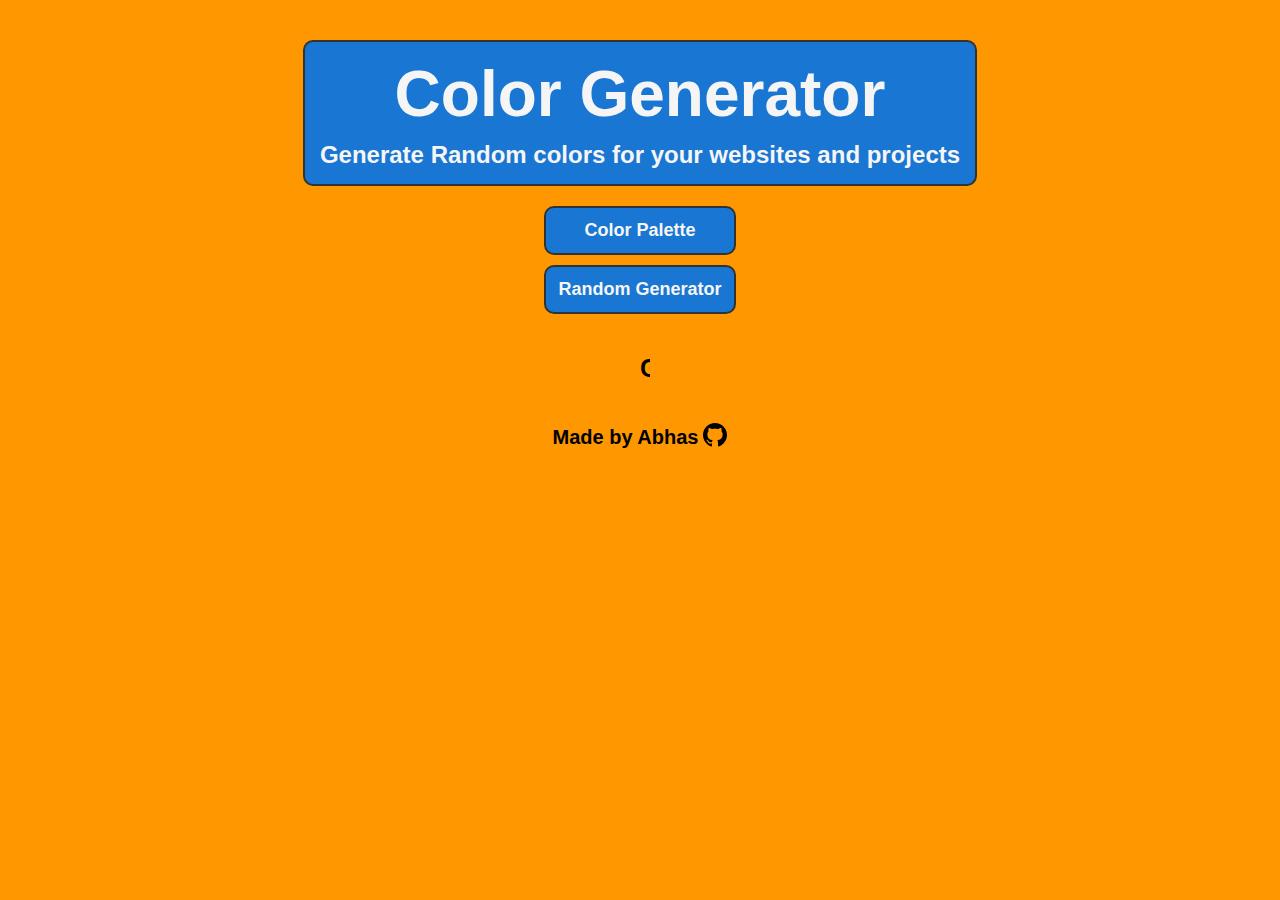
==== Color Palette generator/index.html @ 3ab2c262 "Add files via upload" ====
<!DOCTYPE html>
<html lang="en">
<head>
    <meta charset="UTF-8">
    <meta http-equiv="X-UA-Compatible" content="IE=edge">
    <meta name="viewport" content="width=
    , initial-scale=1.0">
    <title>Color Generator</title>
    <link rel="stylesheet" href="main.css">
</head>
<body>
    <div class="container">
        <header class="heading">
            <h1 class="main-heading">Color Generator</h1>
    <h2 class="sub-heading">Generate Random colors for your websites and projects</h2>
        </header>
    <nav class="navbar">
        <ul class="nav-ul">
            <li class="list-items"><a href="palette.html">Color Palette</a></li>
            <li class="list-items"><a href="random.html">Random Generator</a></li>
        </ul>
    </nav>
    <div class="typewriter-effect">
        <div class="text" id="typewriter-text"></div>
      </div>
      
    </div>
    <footer class="foot">Made by Abhas 
        <a href="https://github.com/Abhaskhanal" target="_blank"><svg xmlns="http://www.w3.org/2000/svg" width="24" height="24" viewBox="0 0 24 24"><path d="M12 0c-6.626 0-12 5.373-12 12 0 5.302 3.438 9.8 8.207 11.387.599.111.793-.261.793-.577v-2.234c-3.338.726-4.033-1.416-4.033-1.416-.546-1.387-1.333-1.756-1.333-1.756-1.089-.745.083-.729.083-.729 1.205.084 1.839 1.237 1.839 1.237 1.07 1.834 2.807 1.304 3.492.997.107-.775.418-1.305.762-1.604-2.665-.305-5.467-1.334-5.467-5.931 0-1.311.469-2.381 1.236-3.221-.124-.303-.535-1.524.117-3.176 0 0 1.008-.322 3.301 1.23.957-.266 1.983-.399 3.003-.404 1.02.005 2.047.138 3.006.404 2.291-1.552 3.297-1.23 3.297-1.23.653 1.653.242 2.874.118 3.176.77.84 1.235 1.911 1.235 3.221 0 4.609-2.807 5.624-5.479 5.921.43.372.823 1.102.823 2.222v3.293c0 .319.192.694.801.576 4.765-1.589 8.199-6.086 8.199-11.386 0-6.627-5.373-12-12-12z"/></svg></a> <footer>
    
    
    <!-- JS -->
    <script src="main.js"></script>
</body>
</html>
---- Color Palette generator/main.css ----
:root{
  --blue:#1976D2;
}

*,*::after,*::before{
  box-sizing: border-box;
  margin: 0;
  padding: 0;
  font-family: -apple-system, BlinkMacSystemFont, 'Segoe UI', Roboto, Oxygen, Ubuntu, Cantarell, 'Open Sans', 'Helvetica Neue', sans-serif;

}

body{
  display: flex;
  align-items: center;
  justify-content: center;
  flex-direction: column;
  background-color: #FF9800;
  /* background-color: red; */
}



.container{
  display: flex;
  flex-direction: column;
  align-items: center;
  margin-top: 10px;
  background-color: #FF9800;
  padding: 30px;
  border-radius: 10px;
  /* width: 100%;
  height: 100vh; */
  /* height:700px; */
 
  
}


.typewriter-effect {
    font-family: monospace;
    font-size: 25px;
    font-weight: 600;
    color: black;
  }
  
  .typewriter-effect > .text {
    max-width: 0;
    animation: typing 3s steps(var(--characters)) infinite;
    white-space: nowrap;
    overflow: hidden;
  }
  
  
  @keyframes typing {
    75%,
    100% {
      max-width: calc(var(--characters) * 1.5ch);
    }
  }
  
  @keyframes blink {
    0%,
    75%,
    100% {
      opacity: 1;
    }
    25% {
      opacity: 0;
    }
  }

  .text{
      padding: 10px;
    ;
  }

  .nav-ul{
    margin-bottom: 10px;
    padding: 10px;
  }

  .list-items{
    margin: 10px;
    background-color: var(--blue);
    padding: 12px;
    border-radius: 10px;
    text-align: center;
    border: 2px solid #333;
  }

  .list-items:hover{
    cursor: pointer;
    background-color: #03A9F4;
    
  }

  .list-items a{
    color: whitesmoke;
    font-size: 18px;
    font-weight: bold;
    
  
  }

  a{
    text-decoration: none;
    color: black;
  }
  li{
    list-style-type: none;
    
    
  }

.main-heading,.sub-heading{
  padding: 5px;
  
}
.main-heading{
  font-size: 4rem;

  
  
}
.heading{
  background-color: var(--blue);
  color: whitesmoke;
  display: flex;
  flex-direction: column;
  align-items: center;
  padding: 10px;
  border-radius: 10px;
  border: 2px solid #333;
}

@media (max-width:360px ){
  .typewriter-effect {
    font-size: 16px;
    font-weight: 500;
    overflow:auto;
  }
}
@media (max-width:411px ){
  .typewriter-effect {
    font-size: 17px;
    font-weight: 500;
    overflow:auto;
  }
}
@media (max-width:414px ){
  .typewriter-effect {
    font-size: 15px;
    font-weight: 500;
    overflow:auto;
  }
}
@media (max-width:320px ){
  .typewriter-effect {
    font-size: 12px;
    font-weight: 600;
    overflow:auto;
  }

  .main-heading,.sub-heading{
    padding: 2px;
    
  }
  .main-heading{
    font-size: 2rem;
  }

}

@media (max-width:280px ){
  .typewriter-effect {
    font-size: 10px;
    font-weight: 600;
    overflow:hidden;
  }

  .main-heading,.sub-heading{
    padding: 2px;
    
  }
  .main-heading{
    font-size: 2rem;
  }
}




.foot{
  margin-top:0px;
  display: flex;
  align-items: center;
  font-size: 20px;
  font-weight: bold;
}

.foot a{
  margin-left: 5px;
}
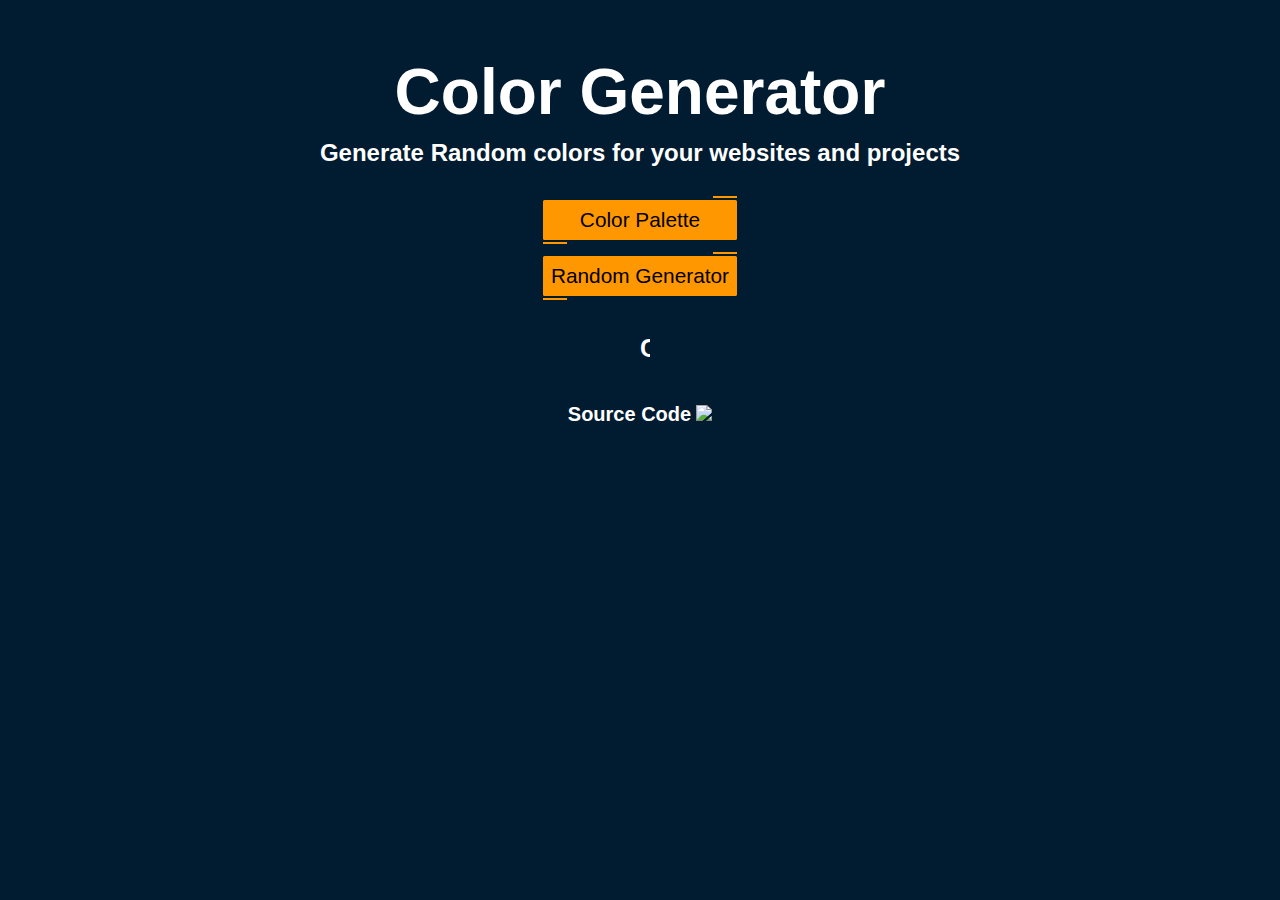
==== commit 3e249d44: "Add files via upload" ====
--- a/Color Palette generator/index.html
+++ b/Color Palette generator/index.html
@@ -16,8 +16,8 @@
         </header>
     <nav class="navbar">
         <ul class="nav-ul">
-            <li class="list-items"><a href="palette.html">Color Palette</a></li>
-            <li class="list-items"><a href="random.html">Random Generator</a></li>
+            <button class="btn" onclick="window.open('palette.html')"><a href="#">Color Palette</a></button>
+            <button class="btn" onclick="window.open('random.html')"><a href="#">Random Generator</a> </button>
         </ul>
     </nav>
     <div class="typewriter-effect">
@@ -25,8 +25,11 @@
       </div>
       
     </div>
-    <footer class="foot">Made by Abhas 
-        <a href="https://github.com/Abhaskhanal" target="_blank"><svg xmlns="http://www.w3.org/2000/svg" width="24" height="24" viewBox="0 0 24 24"><path d="M12 0c-6.626 0-12 5.373-12 12 0 5.302 3.438 9.8 8.207 11.387.599.111.793-.261.793-.577v-2.234c-3.338.726-4.033-1.416-4.033-1.416-.546-1.387-1.333-1.756-1.333-1.756-1.089-.745.083-.729.083-.729 1.205.084 1.839 1.237 1.839 1.237 1.07 1.834 2.807 1.304 3.492.997.107-.775.418-1.305.762-1.604-2.665-.305-5.467-1.334-5.467-5.931 0-1.311.469-2.381 1.236-3.221-.124-.303-.535-1.524.117-3.176 0 0 1.008-.322 3.301 1.23.957-.266 1.983-.399 3.003-.404 1.02.005 2.047.138 3.006.404 2.291-1.552 3.297-1.23 3.297-1.23.653 1.653.242 2.874.118 3.176.77.84 1.235 1.911 1.235 3.221 0 4.609-2.807 5.624-5.479 5.921.43.372.823 1.102.823 2.222v3.293c0 .319.192.694.801.576 4.765-1.589 8.199-6.086 8.199-11.386 0-6.627-5.373-12-12-12z"/></svg></a> <footer>
+    <footer class="foot">Source Code 
+        <a href="https://github.com/Abhaskhanal" target="_blank">
+          <img src="https://img.icons8.com/color/48/000000/github--v1.png"/>
+        </a>
+      <footer>
     
     
     <!-- JS -->
--- a/Color Palette generator/main.css
+++ b/Color Palette generator/main.css
@@ -1,204 +1,212 @@
-:root{
-  --blue:#1976D2;
-}
-
-*,*::after,*::before{
+*,
+*::after,
+*::before {
   box-sizing: border-box;
   margin: 0;
   padding: 0;
-  font-family: -apple-system, BlinkMacSystemFont, 'Segoe UI', Roboto, Oxygen, Ubuntu, Cantarell, 'Open Sans', 'Helvetica Neue', sans-serif;
-
-}
-
-body{
+  font-family: -apple-system, BlinkMacSystemFont, "Segoe UI", Roboto, Oxygen,
+    Ubuntu, Cantarell, "Open Sans", "Helvetica Neue", sans-serif;
+}
+
+body {
   display: flex;
   align-items: center;
   justify-content: center;
   flex-direction: column;
-  background-color: #FF9800;
+  background-color: #011b30;
   /* background-color: red; */
 }
 
-
-
-.container{
+.container {
   display: flex;
   flex-direction: column;
   align-items: center;
   margin-top: 10px;
-  background-color: #FF9800;
+  background-color: #011b30;
   padding: 30px;
   border-radius: 10px;
   /* width: 100%;
   height: 100vh; */
   /* height:700px; */
- 
-  
-}
-
+}
 
 .typewriter-effect {
-    font-family: monospace;
-    font-size: 25px;
-    font-weight: 600;
-    color: black;
-  }
-  
-  .typewriter-effect > .text {
-    max-width: 0;
-    animation: typing 3s steps(var(--characters)) infinite;
-    white-space: nowrap;
-    overflow: hidden;
-  }
-  
-  
-  @keyframes typing {
-    75%,
-    100% {
-      max-width: calc(var(--characters) * 1.5ch);
-    }
-  }
-  
-  @keyframes blink {
-    0%,
-    75%,
-    100% {
-      opacity: 1;
-    }
-    25% {
-      opacity: 0;
-    }
-  }
-
-  .text{
-      padding: 10px;
-    ;
-  }
-
-  .nav-ul{
-    margin-bottom: 10px;
-    padding: 10px;
-  }
-
-  .list-items{
-    margin: 10px;
-    background-color: var(--blue);
-    padding: 12px;
-    border-radius: 10px;
-    text-align: center;
-    border: 2px solid #333;
-  }
-
-  .list-items:hover{
-    cursor: pointer;
-    background-color: #03A9F4;
-    
-  }
-
-  .list-items a{
-    color: whitesmoke;
-    font-size: 18px;
-    font-weight: bold;
-    
-  
-  }
-
-  a{
-    text-decoration: none;
-    color: black;
-  }
-  li{
-    list-style-type: none;
-    
-    
-  }
-
-.main-heading,.sub-heading{
+  font-family: monospace;
+  font-size: 25px;
+  font-weight: 600;
+  color: white;
+}
+
+.typewriter-effect > .text {
+  max-width: 0;
+  animation: typing 3s steps(var(--characters)) infinite;
+  white-space: nowrap;
+  overflow: hidden;
+}
+
+@keyframes typing {
+  75%,
+  100% {
+    max-width: calc(var(--characters) * 1.5ch);
+  }
+}
+
+@keyframes blink {
+  0%,
+  75%,
+  100% {
+    opacity: 1;
+  }
+  25% {
+    opacity: 0;
+  }
+}
+
+.text {
+  padding: 10px;
+}
+
+.nav-ul {
+  margin-bottom: 10px;
+  padding: 10px;
+  display: flex;
+  flex-direction: column;
+}
+
+.btn {
+  background-color: #ff9800;
+  border: none;
+  color: black;
+  outline: none;
+  padding: 0.5rem;
+  border-radius: 0.1rem;
+  font-size: 1.3rem;
+  position: relative;
+  cursor: pointer;
+  font-weight: 500;
+  margin: 0.5rem;
+}
+
+.btn:before,
+.btn:after {
+  border: 0 solid transparent;
+  transition: all 0.3s;
+  content: "";
+  height: 0;
+  position: absolute;
+  width: 24px;
+}
+
+.btn:before {
+  border-top: 2px solid #ff9800;
+  right: 0;
+  top: -4px;
+}
+
+.btn:after {
+  border-bottom: 2px solid #ff9800;
+  bottom: -4px;
+  left: 0;
+}
+
+.btn:hover:before,
+.btn:hover:after {
+  width: 100%;
+}
+
+a {
+  text-decoration: none;
+  color: black;
+}
+li {
+  list-style-type: none;
+}
+
+.main-heading,
+.sub-heading {
   padding: 5px;
-  
-}
-.main-heading{
+}
+.main-heading {
   font-size: 4rem;
-
-  
-  
-}
-.heading{
+}
+.heading {
   background-color: var(--blue);
-  color: whitesmoke;
+  color: white;
   display: flex;
   flex-direction: column;
   align-items: center;
   padding: 10px;
   border-radius: 10px;
-  border: 2px solid #333;
-}
-
-@media (max-width:360px ){
+}
+
+@media (max-width: 360px) {
   .typewriter-effect {
     font-size: 16px;
     font-weight: 500;
-    overflow:auto;
-  }
-}
-@media (max-width:411px ){
+    overflow: auto;
+  }
+}
+@media (max-width: 540px) {
+  .typewriter-effect {
+    font-size: 20px;
+  }
+}
+@media (max-width: 411px) {
   .typewriter-effect {
     font-size: 17px;
     font-weight: 500;
-    overflow:auto;
-  }
-}
-@media (max-width:414px ){
+    overflow: auto;
+  }
+}
+@media (max-width: 414px) {
   .typewriter-effect {
     font-size: 15px;
     font-weight: 500;
-    overflow:auto;
-  }
-}
-@media (max-width:320px ){
+    overflow: auto;
+  }
+}
+@media (max-width: 320px) {
   .typewriter-effect {
     font-size: 12px;
     font-weight: 600;
-    overflow:auto;
-  }
-
-  .main-heading,.sub-heading{
+    overflow: auto;
+  }
+
+  .main-heading,
+  .sub-heading {
     padding: 2px;
-    
-  }
-  .main-heading{
+  }
+  .main-heading {
     font-size: 2rem;
   }
-
-}
-
-@media (max-width:280px ){
+}
+
+@media (max-width: 280px) {
   .typewriter-effect {
     font-size: 10px;
     font-weight: 600;
-    overflow:hidden;
-  }
-
-  .main-heading,.sub-heading{
+    overflow: hidden;
+  }
+
+  .main-heading,
+  .sub-heading {
     padding: 2px;
-    
-  }
-  .main-heading{
+  }
+  .main-heading {
     font-size: 2rem;
   }
 }
 
-
-
-
-.foot{
-  margin-top:0px;
+.foot {
+  margin-top: 0px;
   display: flex;
   align-items: center;
   font-size: 20px;
   font-weight: bold;
-}
-
-.foot a{
+  color: white;
+}
+
+.foot a {
   margin-left: 5px;
-}
+  color: white;
+}
